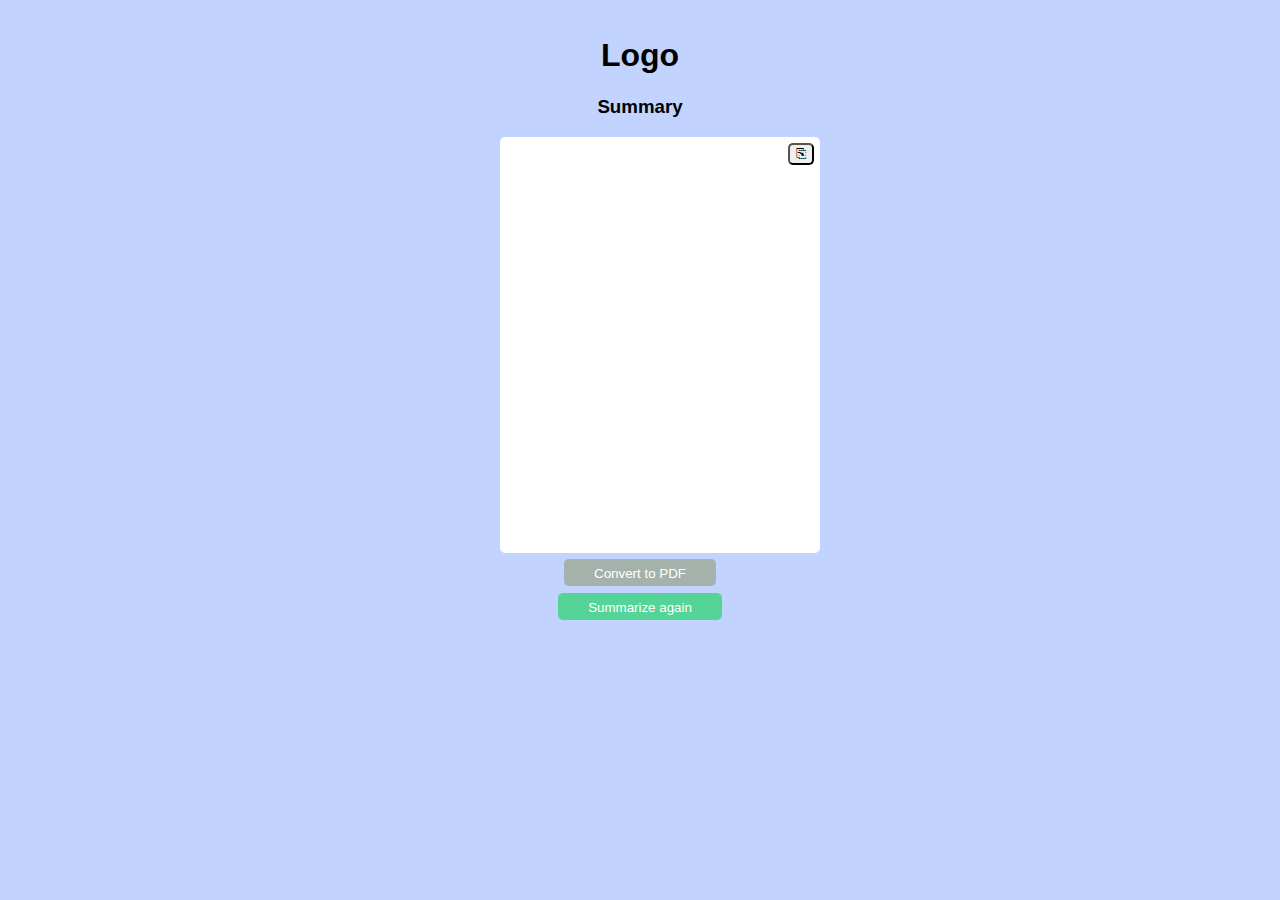
==== CHROME_GPT/success.html @ 6b8f5f33 "upadated so that we have two javascript files. One for index and one for sucess" ====
<!DOCTYPE html>
<html lang="en">
<head>
    <meta charset="UTF-8">
    <meta name="viewport" content="width=device-width, initial-scale=1.0">
    <title>Document</title>
    <link rel="stylesheet" href="success.css">
</head>
<body>
    
    <div id="box">
    
        <h1 id="logo">Logo</h1>

        <h3>Summary</h3>
        
        <div id="results">
            <button id="copy">&#x2398;</button>
            <div id="output"></div>
        </div>
    
        <div id="button_place">
            <input type="button" id="convert_pdf" value="Convert to PDF"><br>

            <input type="button" name="" id="summarize_again" value="Summarize again">
            

        </div>

    </div>



<script src="success_script.js"></script>
</body>
</html>
---- CHROME_GPT/success.css ----
body{
    margin: auto;
    text-align: center;
    font-family: sans-serif;
    /* background-color: rgb(228, 237, 246); */
    background-color:#c1d3fe;
    border-radius: 10px 0px 10px 10px;
    width: 280px;
    min-height: 470px;
    /* box-shadow: 5px 10px rgb(208, 206, 206); */


}


#box{ /*div*/


}

#logo{
    padding-top: 0.5em;
    text-align: center;
}


#results{
    /* margin: auto;
    width: 17em;
    min-height: 20em;
    border-radius: 10px;
    box-shadow: 3px 6px rgb(208, 206, 206) ;
    background-color: white; */

    margin: auto;
    width: 20em;
    min-height: 26em;
    border-radius: 5px;
    background-color: white;
    overflow: scroll;
    

}

#copy{
    float: right;
    margin: 6px;
    border-radius: 5px;
    
   
}

#output{
    padding-right: 15px;
    padding-left: 15px;
    font-size: small;
    font-family: 'Courier New', Courier, monospace;

}

#button_place{
    margin: auto;
    text-align: center;

}

#convert_pdf{
    
    margin-top: 0.5em;
    border-radius: 5px;
    background-color: rgb(165,178,172);
    color: white;
    padding: 7px 30px 5px 30px;
    border: 0px solid white;
}

#summarize_again{

    margin-top: 0.5em;
    margin-bottom: 1em;
    border-radius: 5px;
    background-color: rgb(84, 213, 151);
    color: white;
    padding: 7px 30px 5px 30px;
    border: 0px solid white;
}
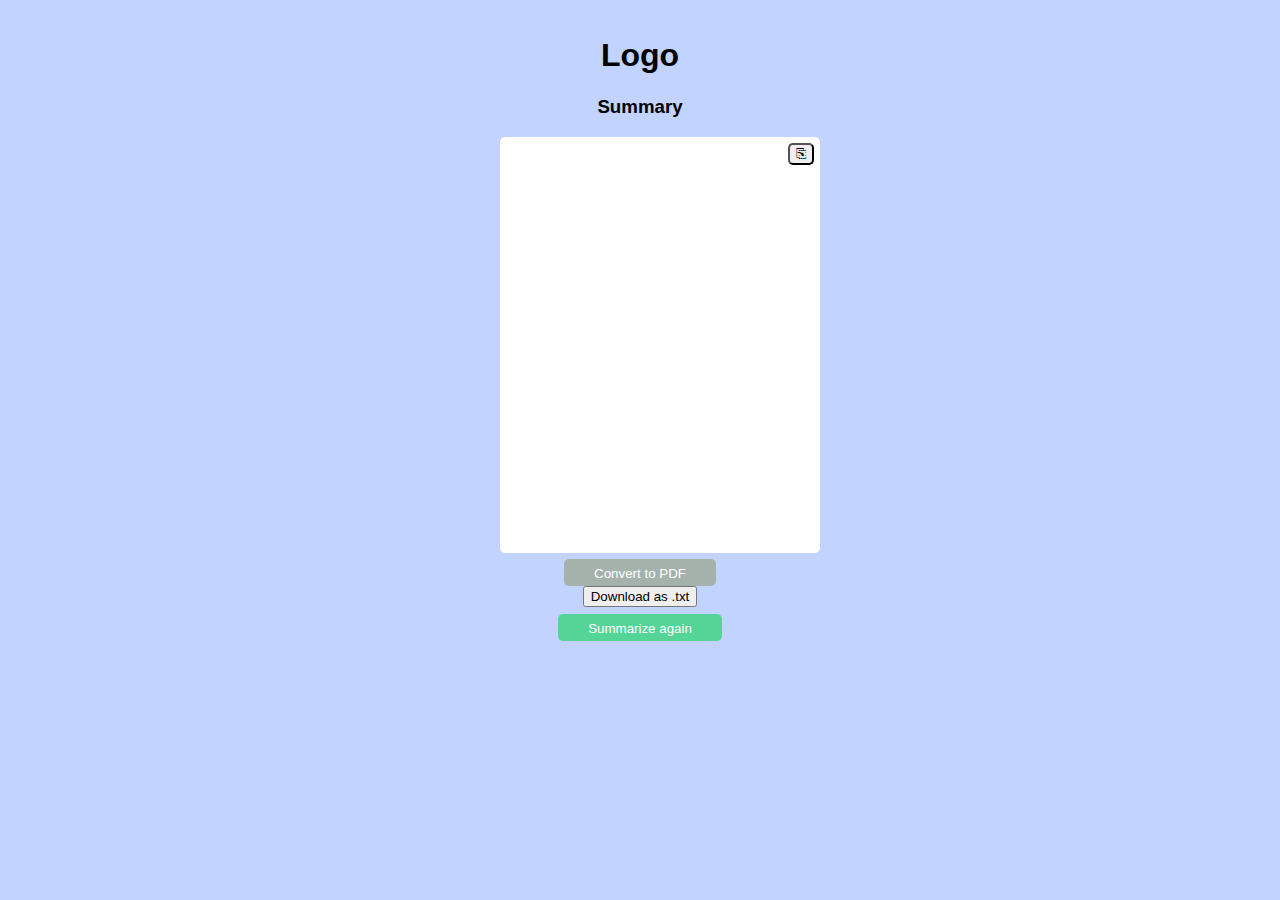
==== commit 1dca9443: "txt file" ====
--- a/CHROME_GPT/success.html
+++ b/CHROME_GPT/success.html
@@ -21,16 +21,12 @@
     
         <div id="button_place">
             <input type="button" id="convert_pdf" value="Convert to PDF"><br>
-
-            <input type="button" name="" id="summarize_again" value="Summarize again">
-            
-
+            <input type="button" id="download_txt" value="Download as .txt"><br>
+            <input type="button" id="summarize_again" value="Summarize again">
         </div>
 
     </div>
 
-
-
-<script src="success_script.js"></script>
+    <script src="success_script.js"></script>
 </body>
-</html>+</html>
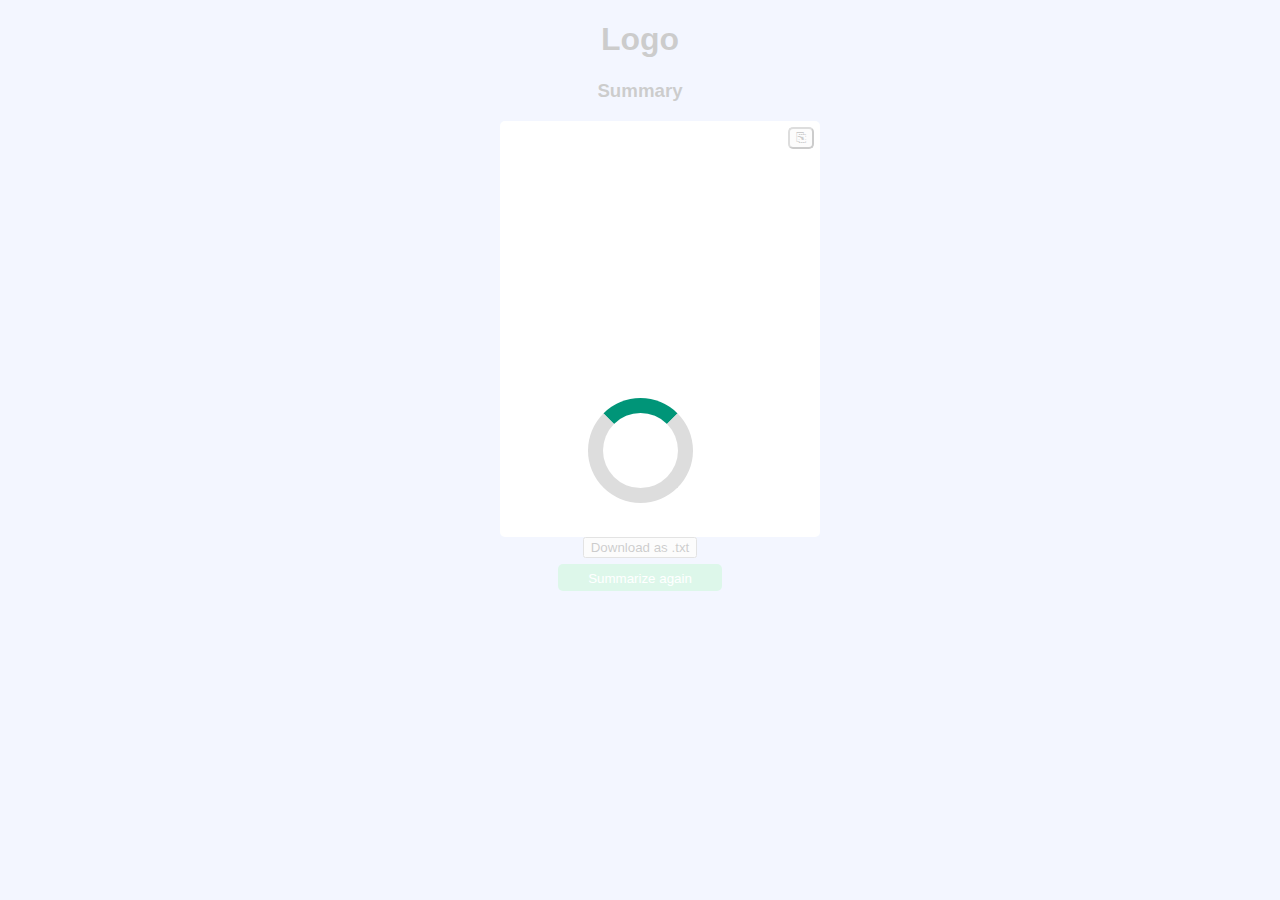
==== commit e1fb3d75: "added loading animation" ====
--- a/CHROME_GPT/success.html
+++ b/CHROME_GPT/success.html
@@ -5,28 +5,59 @@
     <meta name="viewport" content="width=device-width, initial-scale=1.0">
     <title>Document</title>
     <link rel="stylesheet" href="success.css">
+    <style>
+        .loader {
+            position: fixed;
+            top: 0;
+            left: 0;
+            width: 100vw;
+            height: 100vh;
+            display: flex;
+            align-items: center;
+            justify-content: center;
+            background-color: rgba(255, 255, 255, 0.8);
+            transition: opacity 0.75s, visibility 0.75s;
+        }
+
+        .loader--hidden {
+            opacity: 0;
+            visibility: hidden;
+        }
+
+        .loader::after {
+            content: "";
+            width: 75px;
+            height: 75px;
+            border: 15px solid #dddddd;
+            border-top-color: #009578;
+            border-radius: 50%;
+            animation: loading 0.75s ease infinite;
+        }
+
+        @keyframes loading {
+            from {
+                transform: rotate(0turn);
+            }
+            to {
+                transform: rotate(1turn);
+            }
+        }
+    </style>
 </head>
 <body>
-    
+    <div class="loader"></div>
     <div id="box">
-    
-        <h1 id="logo">Logo</h1>
-
-        <h3>Summary</h3>
-        
+        <h1 class="logo">Logo</h1>
+        <h3 class="logo">Summary</h3>
         <div id="results">
             <button id="copy">&#x2398;</button>
             <div id="output"></div>
         </div>
-    
         <div id="button_place">
-            <input type="button" id="convert_pdf" value="Convert to PDF"><br>
             <input type="button" id="download_txt" value="Download as .txt"><br>
             <input type="button" id="summarize_again" value="Summarize again">
         </div>
-
     </div>
-
     <script src="success_script.js"></script>
 </body>
 </html>
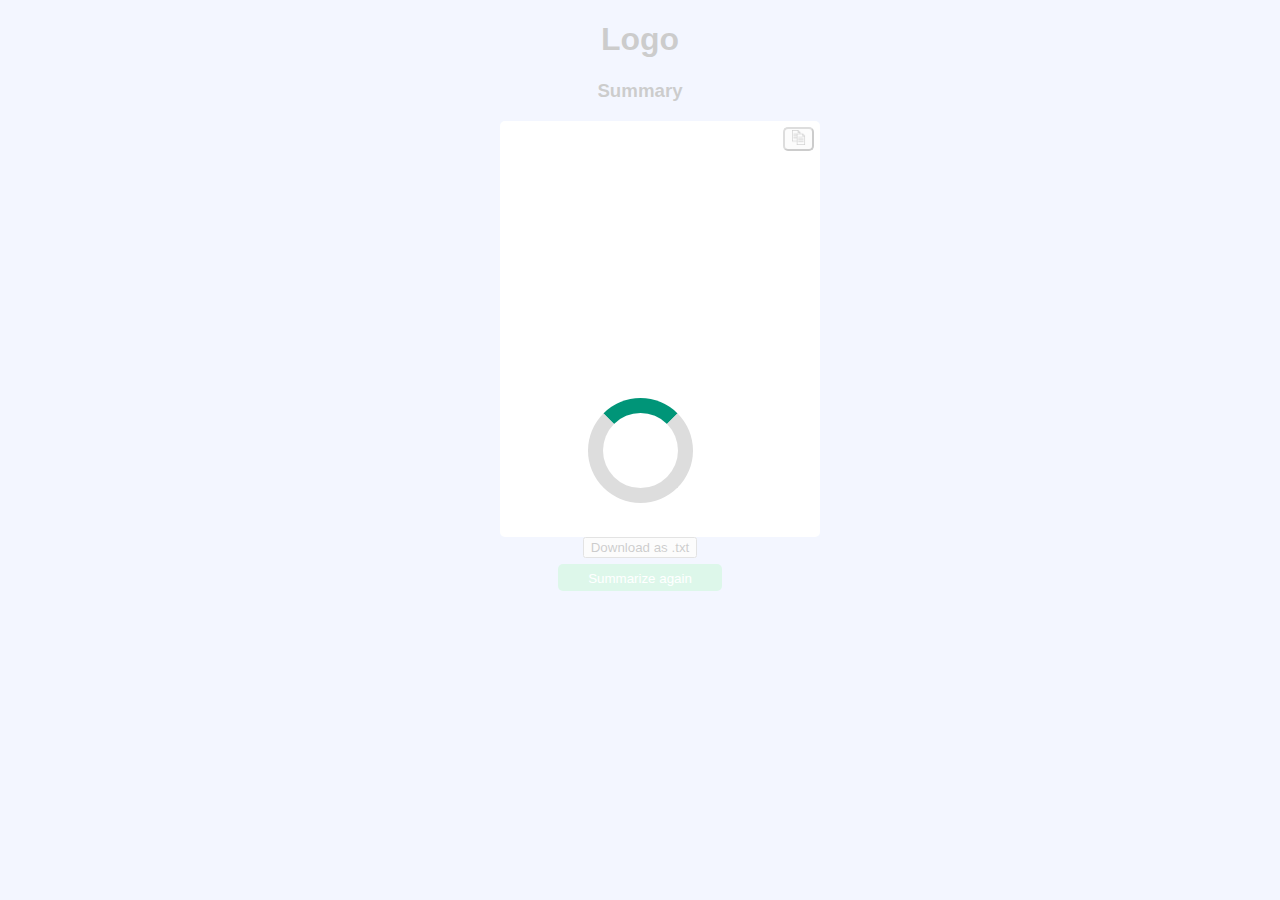
==== commit 043aba8b: "fixed copy button" ====
--- a/CHROME_GPT/success.html
+++ b/CHROME_GPT/success.html
@@ -50,7 +50,7 @@
         <h1 class="logo">Logo</h1>
         <h3 class="logo">Summary</h3>
         <div id="results">
-            <button id="copy">&#x2398;</button>
+            <button id="copy"><img style="width: 15px; height:15px;" src="img/copy_icon.png" alt=""></button>
             <div id="output"></div>
         </div>
         <div id="button_place">
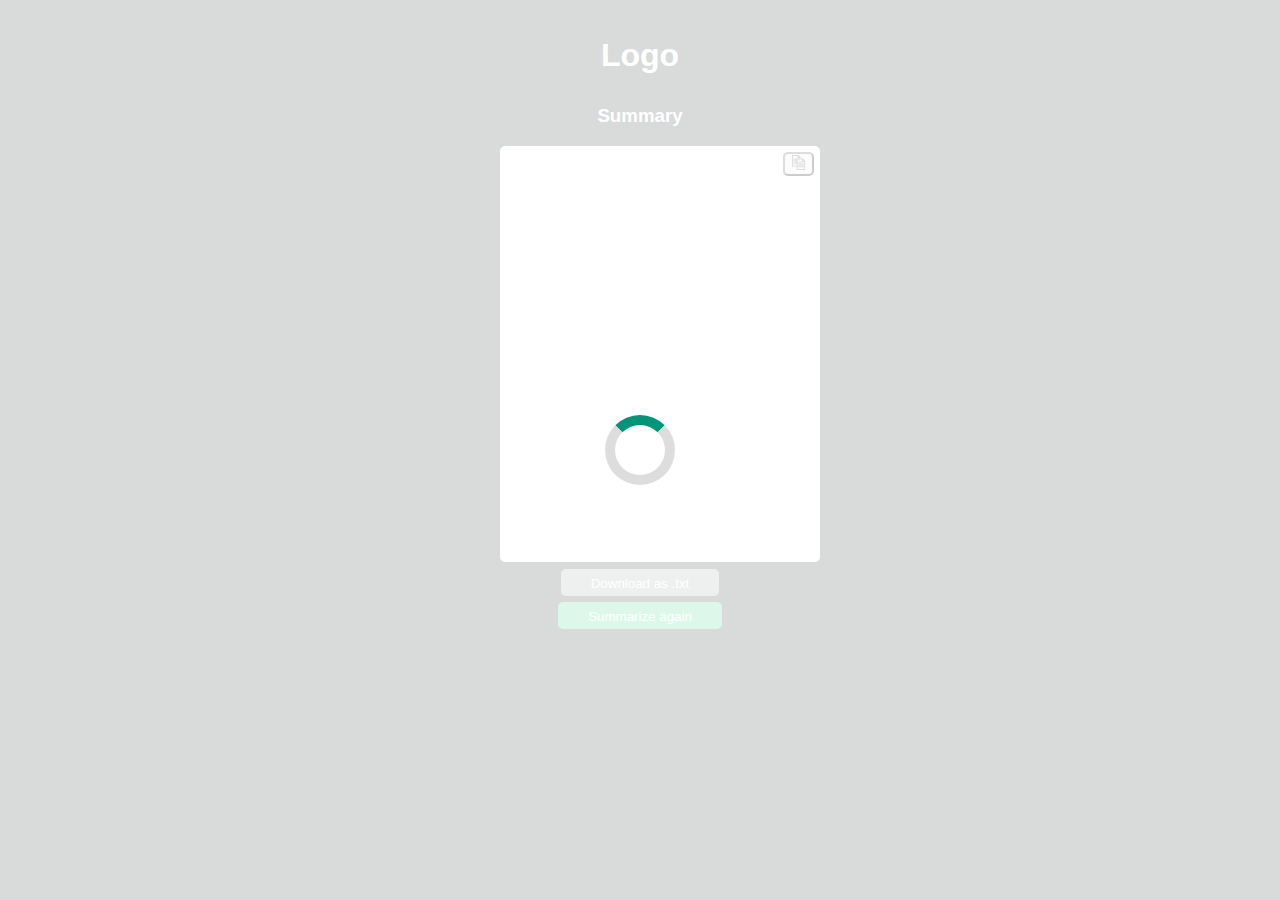
==== commit 5147f507: "changed styling of loading buffer" ====
--- a/CHROME_GPT/success.html
+++ b/CHROME_GPT/success.html
@@ -26,9 +26,9 @@
 
         .loader::after {
             content: "";
-            width: 75px;
-            height: 75px;
-            border: 15px solid #dddddd;
+            width: 50px;
+            height: 50px;
+            border: 10px solid #dddddd;
             border-top-color: #009578;
             border-radius: 50%;
             animation: loading 0.75s ease infinite;
--- a/CHROME_GPT/success.css
+++ b/CHROME_GPT/success.css
@@ -3,7 +3,7 @@
     text-align: center;
     font-family: sans-serif;
     /* background-color: rgb(228, 237, 246); */
-    background-color:#c1d3fe;
+    background-color:#424549;
     border-radius: 10px 0px 10px 10px;
     width: 280px;
     min-height: 470px;
@@ -18,9 +18,10 @@
 
 }
 
-#logo{
+.logo{
     padding-top: 0.5em;
     text-align: center;
+    color: white;
 }
 
 
@@ -37,7 +38,7 @@
     min-height: 26em;
     border-radius: 5px;
     background-color: white;
-    overflow: scroll;
+    /* overflow: scroll; */
     
 
 }
@@ -64,7 +65,7 @@
 
 }
 
-#convert_pdf{
+#download_txt{
     
     margin-top: 0.5em;
     border-radius: 5px;
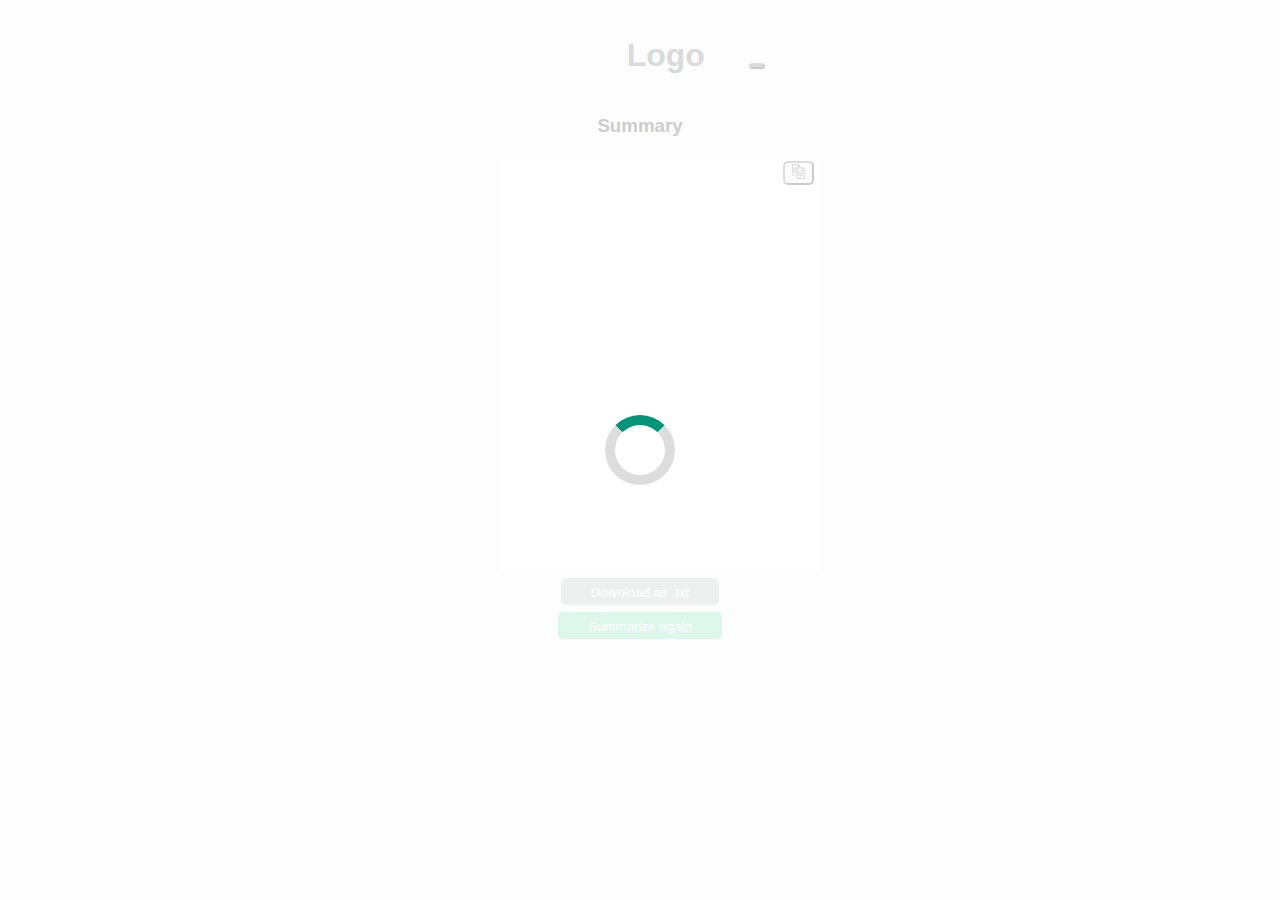
==== commit 36d63705: "added dark mode and light mode with button to toggle between the two html files" ====
--- a/CHROME_GPT/success.html
+++ b/CHROME_GPT/success.html
@@ -4,7 +4,7 @@
     <meta charset="UTF-8">
     <meta name="viewport" content="width=device-width, initial-scale=1.0">
     <title>Document</title>
-    <link rel="stylesheet" href="success.css">
+    <link id="styles" rel="stylesheet" href="styles_lightmode.css">
     <style>
         .loader {
             position: fixed;
@@ -47,7 +47,10 @@
 <body>
     <div class="loader"></div>
     <div id="box">
-        <h1 class="logo">Logo</h1>
+        <div class="header">
+            <h1 id="logo">Logo</h1>
+        <button id="mode" value = ""></button>
+        </div>
         <h3 class="logo">Summary</h3>
         <div id="results">
             <button id="copy"><img style="width: 15px; height:15px;" src="img/copy_icon.png" alt=""></button>
--- a/CHROME_GPT/styles_lightmode.css
+++ b/CHROME_GPT/styles_lightmode.css
@@ -0,0 +1,137 @@
+/* #f3f3f3; */
+/* #424549; */
+
+
+body{
+
+    margin: auto;
+    text-align: center;
+    font-family: sans-serif;
+    /* background-color: rgb(228, 237, 246); */
+    background-color: #f3f3f3;;
+    /* border-radius: 10px 0px 10px 10px; */
+    width: 280px;
+    height: 470px;
+    /* box-shadow: 5px 10px rgb(208, 206, 206); */
+
+
+}
+
+
+
+#mode{
+    display: inline-flex;
+    margin-left: 3em;
+    /* box-shadow: 1px 2px rgb(208, 206, 206) ; */
+     background-color: #424549;
+     border-radius: 3px;
+}
+
+/* 800x600 pixels */
+
+#logo{
+    display:inline-flex;
+    color: #424549;
+    padding-top: 0.5em;
+    justify-content: center;
+    margin-left: 3.5em;
+}
+
+#sub{
+    color: #424549;;
+}
+
+
+#input{ /*textbox*/
+width: 18em;
+height: 22em;
+border-radius: 5px;
+resize: none;
+/* box-shadow: 3px 6px rgb(208, 206, 206) ; */
+}
+
+
+
+
+#scan_text{
+    margin-top: 1em;
+    padding: 5px;
+    border-radius: 5px;
+    background-color: rgb(84, 136, 213);
+    color: white;
+    padding: 7px 30px 5px 30px;
+    border: 0px solid white;
+}
+
+#scan_page{
+    margin-top: 1em;
+    padding: 5px;
+    border-radius: 5px;
+    background-color: rgb(84, 213, 151);
+    color: white;
+    padding: 7px 30px 5px 30px;
+    border: 0px solid white;
+}
+
+/*sucess.html */
+
+#results{
+    /* margin: auto;
+    width: 17em;
+    min-height: 20em;
+    border-radius: 10px;
+    box-shadow: 3px 6px rgb(208, 206, 206) ;
+    background-color: white; */
+
+    margin: auto;
+    width: 20em;
+    min-height: 26em;
+    border-radius: 5px;
+    background-color: white;
+    /* overflow: scroll; */
+    
+
+}
+
+#copy{
+    float: right;
+    margin: 6px;
+    border-radius: 5px;
+    
+   
+}
+
+#output{
+    padding-right: 15px;
+    padding-left: 15px;
+    font-size: small;
+    font-family: 'Courier New', Courier, monospace;
+
+}
+
+#button_place{
+    margin: auto;
+    text-align: center;
+
+}
+
+#download_txt{
+    
+    margin-top: 0.5em;
+    border-radius: 5px;
+    background-color: rgb(165,178,172);
+    color: white;
+    padding: 7px 30px 5px 30px;
+    border: 0px solid white;
+}
+
+#summarize_again{
+
+    margin-top: 0.5em;
+    margin-bottom: 1em;
+    border-radius: 5px;
+    background-color: rgb(84, 213, 151);
+    color: white;
+    padding: 7px 30px 5px 30px;
+    border: 0px solid white;
+}